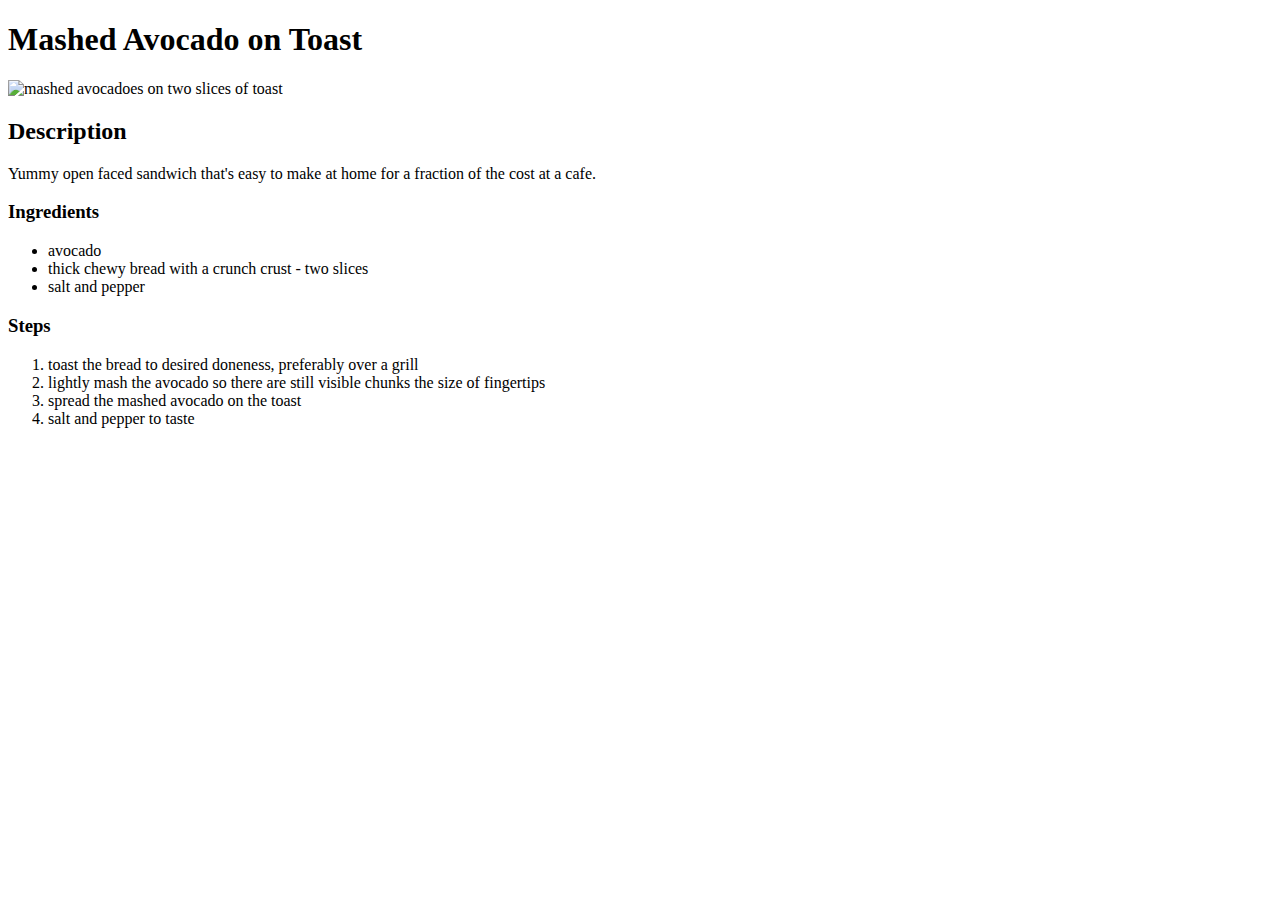
==== recipes/avocadotoast.html @ 59c609c9 "Add recipe page for avocado toast and correct index.html link to same" ====
<!DOCTYPE html>

<html lang="en">
    <head>
        <meta charset="UTF-8">
        <title>Mashed Avocado on Toast Recipe</title>
    </head>

    <body>
        <h1>Mashed Avocado on Toast</h1>

        <img src="https://upload.wikimedia.org/wikipedia/commons/thumb/5/5b/Avocado_toast_at_Voyager_Espresso_%2833134505776%29.jpg/220px-Avocado_toast_at_Voyager_Espresso_%2833134505776%29.jpg" alt="mashed avocadoes on two slices of toast" width="300" height="300">

        <h2>Description</h2>

        <p>Yummy open faced sandwich that's easy to make at home for a fraction of the cost at a cafe.</p>

        <h3>Ingredients</h3>
        <ul>
            <li>avocado</li>
            <li>thick chewy bread with a crunch crust - two slices</li>
            <li>salt and pepper</li>
        </ul>

        <h3>Steps</h3>
        <ol>
            <li>toast the bread to desired doneness, preferably over a grill</li>
            <li>lightly mash the avocado so there are still visible chunks the size of fingertips</li>
            <li>spread the mashed avocado on the toast</li>
            <li>salt and pepper to taste</li>
        </ol>
    </body>
</html>
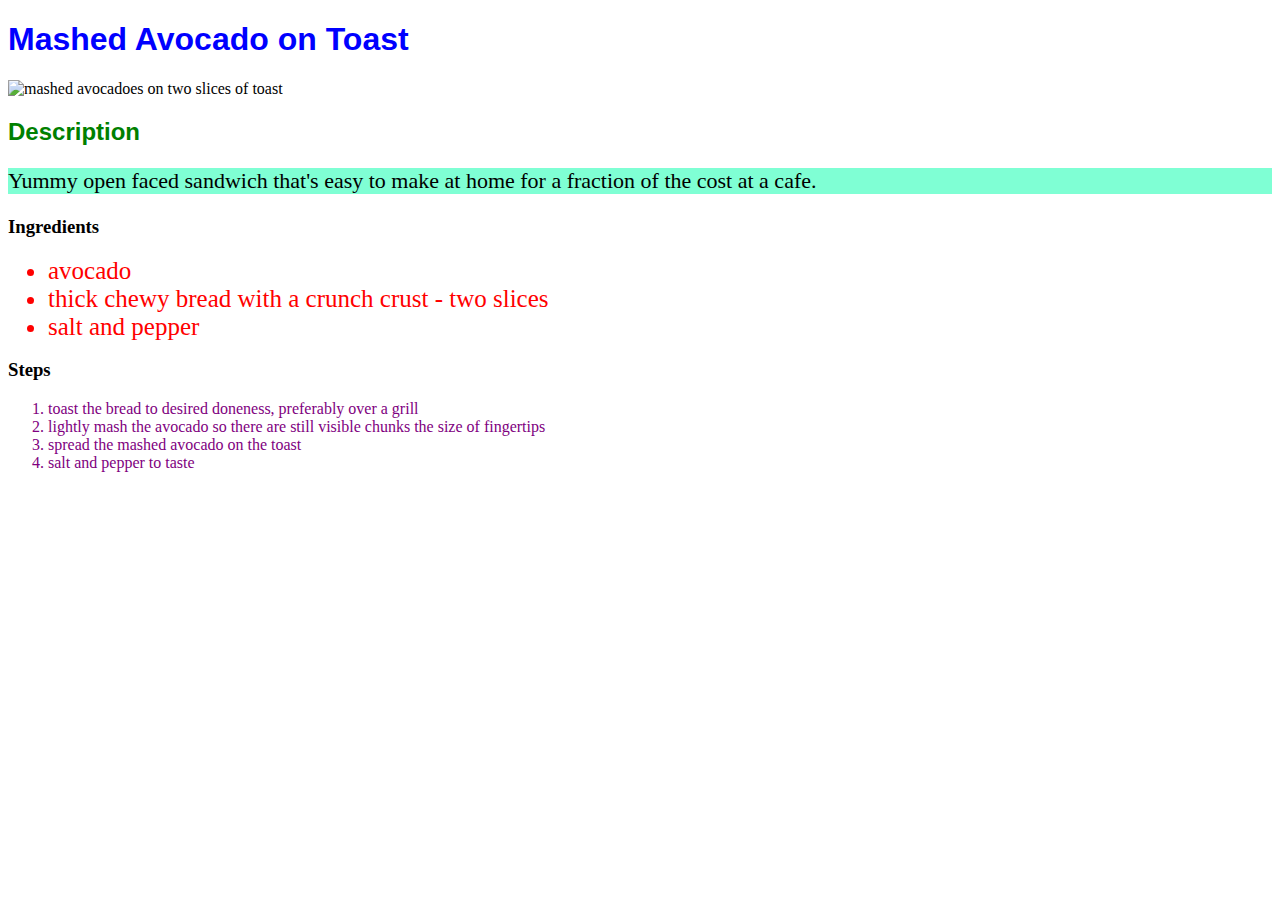
==== commit 47d6ad26: "Add basic styling via external CSS" ====
--- a/recipes/avocadotoast.html
+++ b/recipes/avocadotoast.html
@@ -4,6 +4,7 @@
     <head>
         <meta charset="UTF-8">
         <title>Mashed Avocado on Toast Recipe</title>
+        <link rel="stylesheet" href="../style.css">
     </head>
 
     <body>
@@ -17,17 +18,17 @@
 
         <h3>Ingredients</h3>
         <ul>
-            <li>avocado</li>
-            <li>thick chewy bread with a crunch crust - two slices</li>
-            <li>salt and pepper</li>
+            <li class="ingredient">avocado</li>
+            <li class="ingredient">thick chewy bread with a crunch crust - two slices</li>
+            <li class="ingredient">salt and pepper</li>
         </ul>
 
         <h3>Steps</h3>
         <ol>
-            <li>toast the bread to desired doneness, preferably over a grill</li>
-            <li>lightly mash the avocado so there are still visible chunks the size of fingertips</li>
-            <li>spread the mashed avocado on the toast</li>
-            <li>salt and pepper to taste</li>
+            <li class="step">toast the bread to desired doneness, preferably over a grill</li>
+            <li class="step">lightly mash the avocado so there are still visible chunks the size of fingertips</li>
+            <li class="step">spread the mashed avocado on the toast</li>
+            <li class="step">salt and pepper to taste</li>
         </ol>
     </body>
 </html>
--- a/style.css
+++ b/style.css
@@ -0,0 +1,27 @@
+h1 {
+    color: blue;
+    font-family: Helvetica, Arial, sans-serif;
+}
+
+h2 {
+    color: green;
+    font-family: Helvetica, Arial, sans-serif;
+}
+
+p {
+    background-color: aquamarine;
+    font-size: 22px;
+}
+
+.ingredient {
+    color: red;
+    font-size: 25px;
+    font-family: 'Times New Roman', Times, serif;
+}
+
+.step {
+    color: purple;
+    font-size 32px;
+    font-family: 'Times New Roman', Times, serif;
+    font-weight: 300;
+}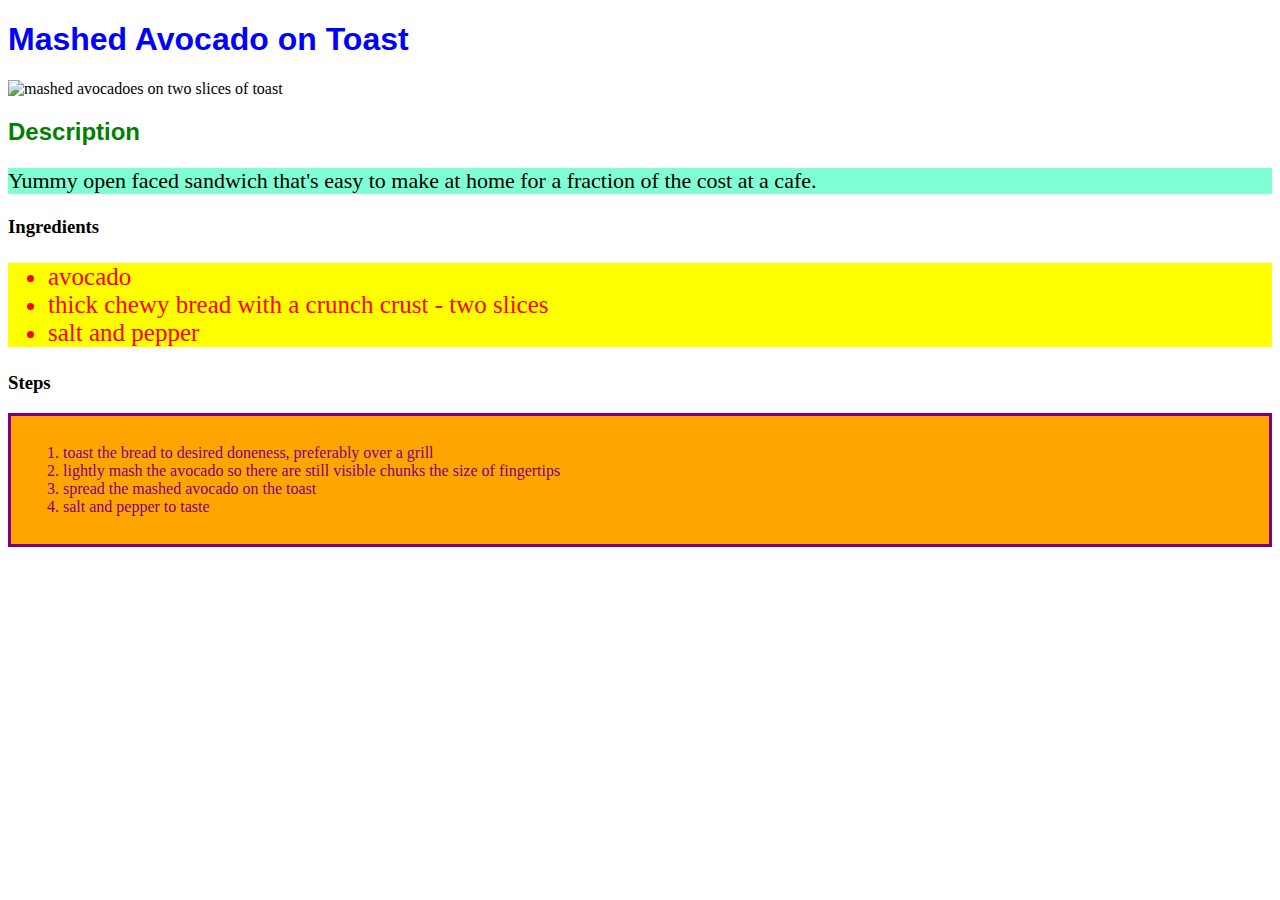
==== commit a167aad9: "Changed style after learning about block and inline" ====
--- a/recipes/avocadotoast.html
+++ b/recipes/avocadotoast.html
@@ -17,18 +17,26 @@
         <p>Yummy open faced sandwich that's easy to make at home for a fraction of the cost at a cafe.</p>
 
         <h3>Ingredients</h3>
-        <ul>
-            <li class="ingredient">avocado</li>
-            <li class="ingredient">thick chewy bread with a crunch crust - two slices</li>
-            <li class="ingredient">salt and pepper</li>
-        </ul>
+
+        <div class="ingredient">
+            <ul>
+                <li>avocado</li>
+                <li>thick chewy bread with a crunch crust - two slices</li>
+                <li>salt and pepper</li>
+            </ul>
+        </div>
+        
 
         <h3>Steps</h3>
-        <ol>
-            <li class="step">toast the bread to desired doneness, preferably over a grill</li>
-            <li class="step">lightly mash the avocado so there are still visible chunks the size of fingertips</li>
-            <li class="step">spread the mashed avocado on the toast</li>
-            <li class="step">salt and pepper to taste</li>
-        </ol>
+        
+        <div class="step">
+            <ol>
+                <li>toast the bread to desired doneness, preferably over a grill</li>
+                <li>lightly mash the avocado so there are still visible chunks the size of fingertips</li>
+                <li>spread the mashed avocado on the toast</li>
+                <li>salt and pepper to taste</li>
+            </ol>
+        </div>
+
     </body>
 </html>
--- a/style.css
+++ b/style.css
@@ -14,14 +14,27 @@
 }
 
 .ingredient {
+    background-color: yellow;
     color: red;
     font-size: 25px;
     font-family: 'Times New Roman', Times, serif;
 }
 
 .step {
+    background-color: orange;
     color: purple;
     font-size 32px;
     font-family: 'Times New Roman', Times, serif;
     font-weight: 300;
+}
+
+.recipe {
+    font-size: 56px;
+    text-align: center;
+    border: dotted;
+}
+
+.step {
+    border: solid;
+    padding: 12px;
 }